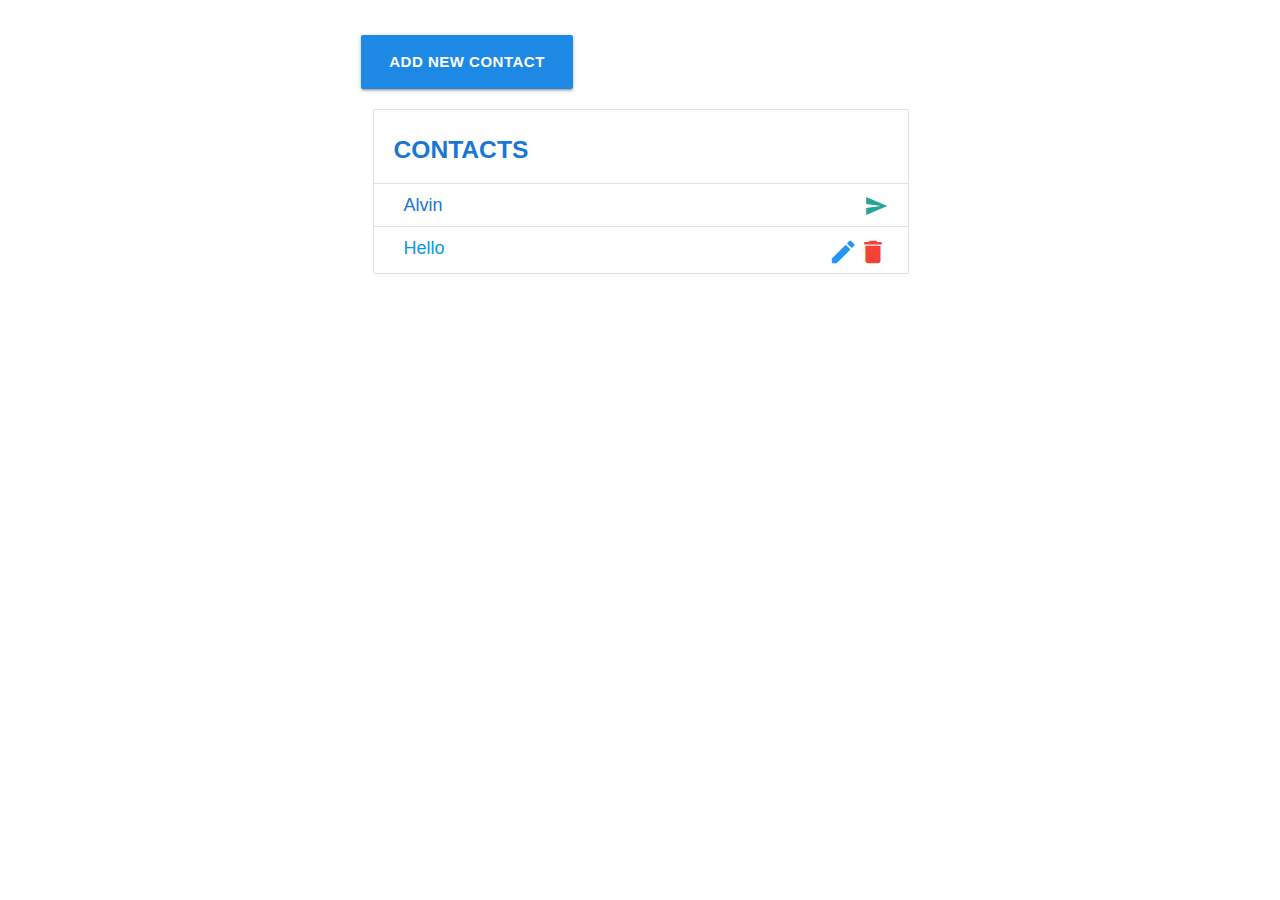
==== 21_04_01_contacts/src/main/resources/templates/contacts.html @ cde9730e "21_04_01 contacts project problems with links through the thymeleaf" ====
<!DOCTYPE html>
<html lang="en" xmlns:th="http://www.thymeleaf.org">
<head>
    <meta charset="UTF-8">
    <!-- Compiled and minified CSS -->
    <link rel="stylesheet" href="https://cdnjs.cloudflare.com/ajax/libs/materialize/1.0.0/css/materialize.min.css">
    <link rel="stylesheet" href="style.css">
    <link href="https://fonts.googleapis.com/icon?family=Material+Icons" rel="stylesheet">
    <title>Contacts</title>
</head>
<body>

<div class="container">

    <div class="row">
        <div class="col s12">

            <div class="grid-init grid">

                <div class="box-init box l-add"><a class="waves-effect waves-light btn-large blue darken-1"><b>ADD NEW
                    CONTACT</b></a>
                </div>

                <div class="box-init box l-navi"></div>

                <main class="box-init box l-main">
                    <div class="col s12">
                        <ul class="collection with-header">
                            <!--/*@thymesVar id="contacts" type="templates"*/-->
                            <li class="collection-header"><h5><b>CONTACTS</b></h5></li>
                            <li class="collection-item">Alvin<a href="#!" class="secondary-content">
                                <i class="material-icons">send</i></a></li>
                            <li class="collection-item" th:each="contact:${contacts}">
                                <div><span th:text="${contact.name}"></span>
                                <a th:href="'/delete-contact.html/'+${contact.id}" class="secondary-content"><i class="small material-icons waves-light red-text">delete</i></a>
                                <a th:href="'/edit-contact/'+${contact.id}" class="secondary-content">
                                    <i class="small material-icons waves-light blue-text">edit</i>
                                </a>
                                <a href="delete-contact.html">Hello</a>
                                </div>
                            </li>
                        </ul>
                    </div>
                </main>
            </div>
        </div>
    </div>

</div>
<script src="https://cdnjs.cloudflare.com/ajax/libs/materialize/1.0.0/js/materialize.min.js"></script>
</body>
</html>
---- 21_04_01_contacts/src/main/resources/templates/style.css ----
* {
    /*  width и height элементов включают в
    себя значения полей и границ  */
    box-sizing: border-box;
}
.grid-init {
    max-width: 1200px; /* максимальная ширина контейнера */
    /*max-height: 600px;*/
    margin: auto; /* центрирование контейнера на странице */
    background-color: white; /* фон */
    padding: 30px; /* внутренние отступы */
}
.box-init {
    font-size: larger; /* размер шрифта */
    color: #1976d2 ; /* цвет текста */
    border-radius: 5px; /* скругление углов */
    background-color: white; /* цвет фона */
    /*border: 1px solid black; !* граница блока *!*/
    border: none; /* граница блока */
    padding: 5px; /* внутренние отступы */
    /*  выравнивание текста по центру блока
    с помощью CSS Flexbox  */
    display: flex;
/*    align-items: center;
    justify-content: center;*/
}

.grid {
    display: grid;
    grid-gap: 10px;
    grid-template-columns: 15% 70% 15%;
    grid-template-rows: repeat(12, 1fr);
}
.l-header {
    grid-area: my-header;
}
.l-add {
    grid-area: my-add;
}
.l-navi {
    grid-area: my-navi;
}
.l-main {
    grid-area: my-main;
}
.l-aside {
    grid-area: my-aside;
}
.l-footer {
    grid-area: my-footer;
}
.grid {
    display: grid;
    grid-gap: 1px;
    grid-template-areas:
        "my-navi my-add my-add"
        "my-navi my-header my-header"
        "my-navi my-main my-aside"
        "my-navi my-main my-aside"
        "my-navi my-main my-aside"
        "my-navi my-main my-aside"
        "my-navi my-main my-aside"
        "my-navi my-main my-aside"
        "my-navi my-main my-aside"
        "my-navi my-main my-aside"
        "my-navi my-main my-aside"
        "my-footer my-footer my-footer";
    grid-template-rows: repeat(auto-fit, minmax(20px, 1fr))
    /*grid-template-columns: repeat(auto-fit, minmax(120px, 1fr));*/
}
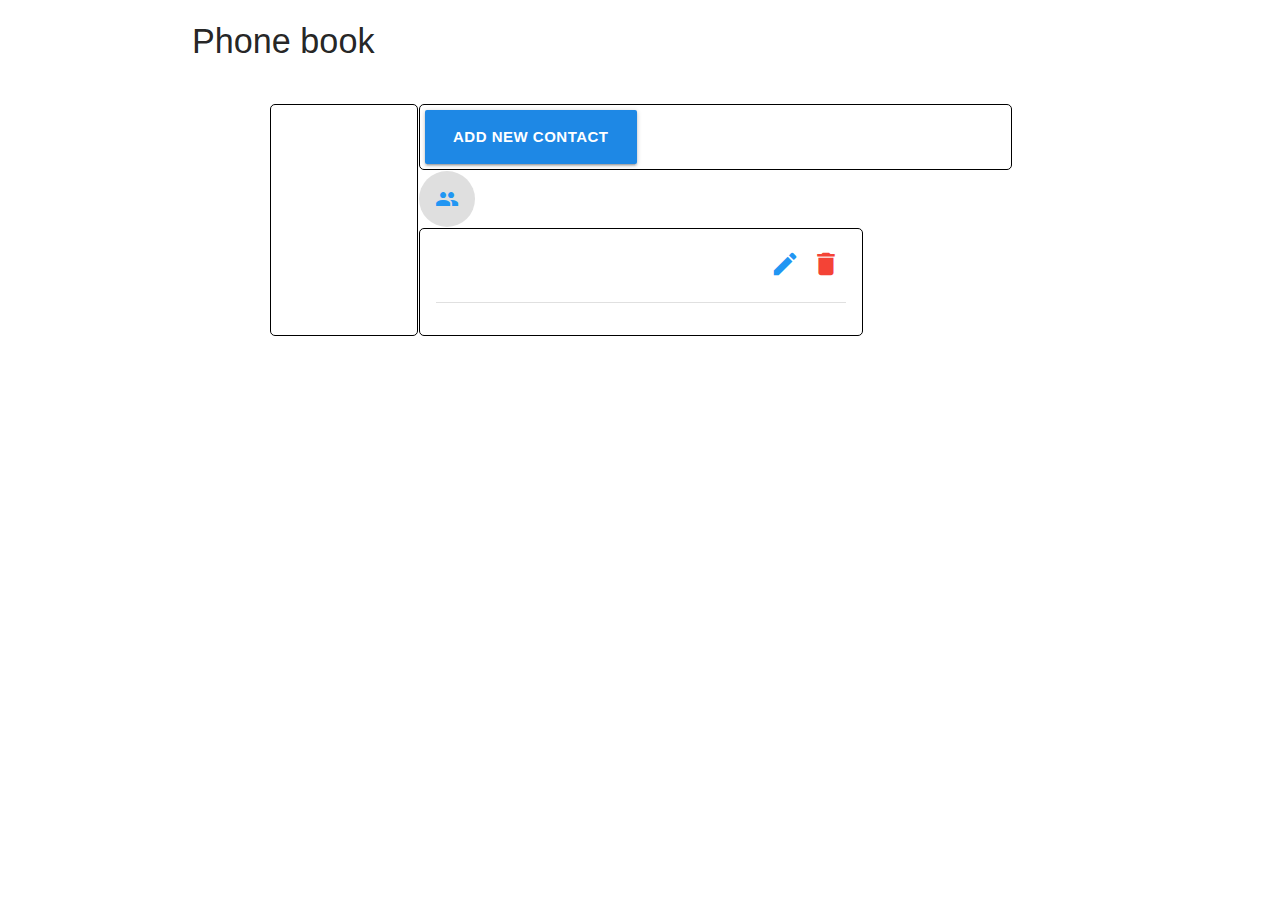
==== commit 2affa3a7: "21_04_01 contacts project" ====
--- a/21_04_01_contacts/src/main/resources/templates/contacts.html
+++ b/21_04_01_contacts/src/main/resources/templates/contacts.html
@@ -4,44 +4,60 @@
     <meta charset="UTF-8">
     <!-- Compiled and minified CSS -->
     <link rel="stylesheet" href="https://cdnjs.cloudflare.com/ajax/libs/materialize/1.0.0/css/materialize.min.css">
-    <link rel="stylesheet" href="style.css">
+    <link href="style.css" rel="stylesheet">
     <link href="https://fonts.googleapis.com/icon?family=Material+Icons" rel="stylesheet">
     <title>Contacts</title>
 </head>
 <body>
 
-<div class="container">
+<div class="container" th:width="800">
+
+    <h4>Phone book</h4>
 
     <div class="row">
         <div class="col s12">
 
             <div class="grid-init grid">
 
-                <div class="box-init box l-add"><a class="waves-effect waves-light btn-large blue darken-1"><b>ADD NEW
-                    CONTACT</b></a>
-                </div>
+                <!--<div class="box-init box l-add"><a class="waves-effect waves-light btn-large blue darken-1">
+                    <b>ADD NEW CONTACT</b></a>
+                </div>-->
 
                 <div class="box-init box l-navi"></div>
 
+                <div class="logo btn-floating btn-large disabled">
+                    <i class="small material-icons waves-light blue-text">people</i>
+                </div>
+
                 <main class="box-init box l-main">
                     <div class="col s12">
-                        <ul class="collection with-header">
-                            <!--/*@thymesVar id="contacts" type="templates"*/-->
-                            <li class="collection-header"><h5><b>CONTACTS</b></h5></li>
-                            <li class="collection-item">Alvin<a href="#!" class="secondary-content">
-                                <i class="material-icons">send</i></a></li>
-                            <li class="collection-item" th:each="contact:${contacts}">
-                                <div><span th:text="${contact.name}"></span>
-                                <a th:href="'/delete-contact.html/'+${contact.id}" class="secondary-content"><i class="small material-icons waves-light red-text">delete</i></a>
-                                <a th:href="'/edit-contact/'+${contact.id}" class="secondary-content">
-                                    <i class="small material-icons waves-light blue-text">edit</i>
-                                </a>
-                                <a href="delete-contact.html">Hello</a>
-                                </div>
-                            </li>
-                        </ul>
+                        <table class="collection-item" th:each="contact:${contacts}" th:cols="3">
+                            <tr>
+                                <td width="80%">
+                                    <a th:href="'/contacts/'+${contact.id}">
+                                        <span th:text="${contact.name+' '+contact.lastName}">
+                                        </span>
+                                    </a>
+                                </td>
+                                <td th:align="left" width="10%">
+                                    <a th:href="'/edit-contact/'+${contact.id}" class="secondary-content">
+                                        <i class="small material-icons waves-light blue-text">edit</i>
+                                    </a>
+                                </td>
+                                <td th:align="left" width="10%">
+                                    <a th:href="'/delete-contact/'+${contact.id}" class="secondary-content">
+                                        <i class="small material-icons waves-light red-text">delete</i>
+                                    </a>
+                                </td>
+                            </tr>
+                        </table>
+                        <br>
                     </div>
                 </main>
+                <div class="box-init box l-add"><a th:href="'/add-contact/'" class="waves-effect waves-light btn-large blue darken-1"
+                                                   >
+                    <b>ADD NEW CONTACT</b></a>
+                </div>
             </div>
         </div>
     </div>
--- a/21_04_01_contacts/src/main/resources/templates/style.css
+++ b/21_04_01_contacts/src/main/resources/templates/style.css
@@ -4,7 +4,7 @@
     box-sizing: border-box;
 }
 .grid-init {
-    max-width: 1200px; /* максимальная ширина контейнера */
+    max-width: 800px; /* максимальная ширина контейнера */
     /*max-height: 600px;*/
     margin: auto; /* центрирование контейнера на странице */
     background-color: white; /* фон */
@@ -15,8 +15,8 @@
     color: #1976d2 ; /* цвет текста */
     border-radius: 5px; /* скругление углов */
     background-color: white; /* цвет фона */
-    /*border: 1px solid black; !* граница блока *!*/
-    border: none; /* граница блока */
+    border: 1px solid black; /* граница блока */
+    /*border: none; !* граница блока *!*/
     padding: 5px; /* внутренние отступы */
     /*  выравнивание текста по центру блока
     с помощью CSS Flexbox  */
@@ -28,7 +28,7 @@
 .grid {
     display: grid;
     grid-gap: 10px;
-    grid-template-columns: 15% 70% 15%;
+    grid-template-columns: 20% 60% 20%;
     grid-template-rows: repeat(12, 1fr);
 }
 .l-header {
